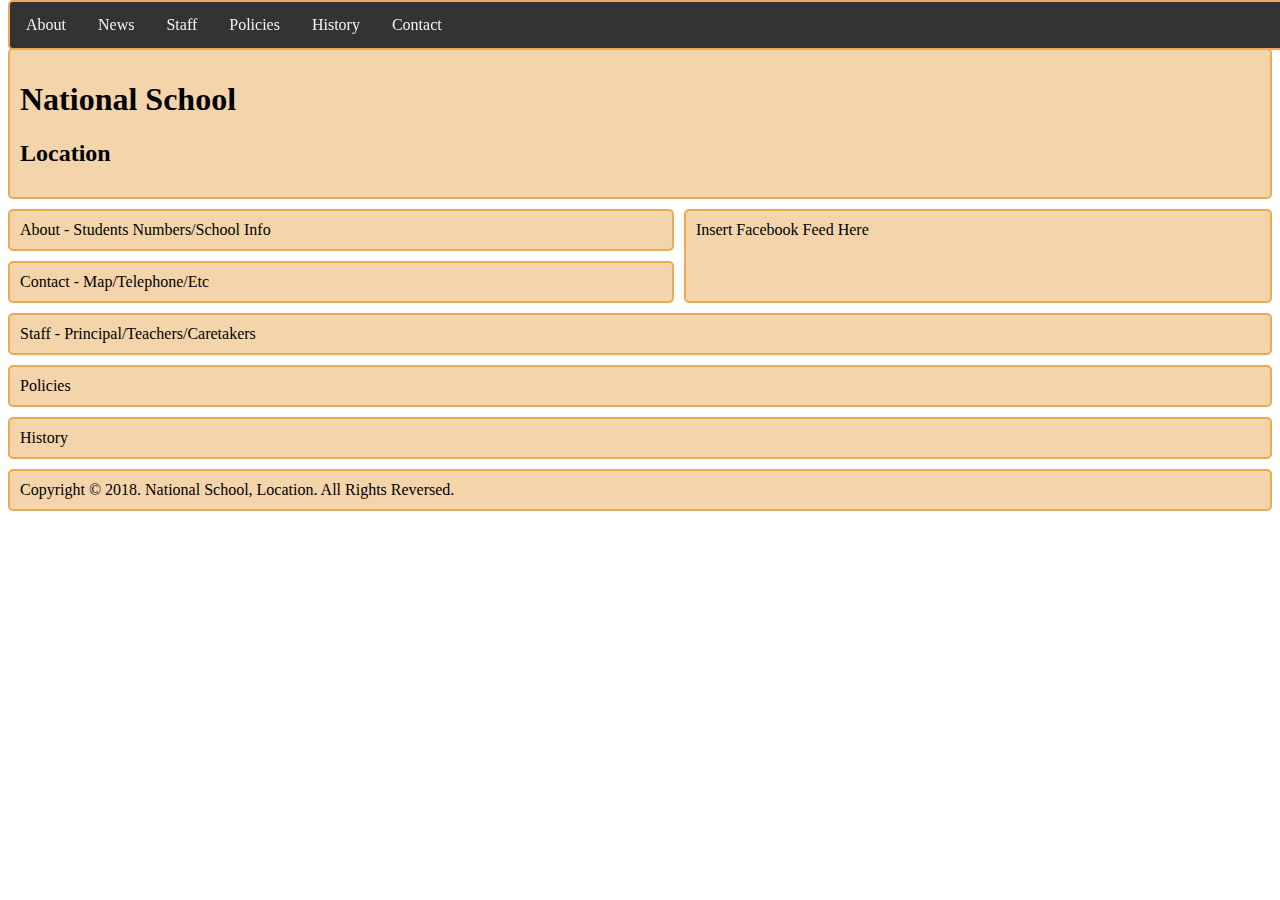
==== index.html @ f4b45981 "initial commit" ====
<html>
	<head>
		<meta charset="UTF-8"/>
		<meta name="viewport" content="width=device-width, initial-scale=1"/>
		<meta author="Greg Byrne - https://www.linkedin.com/in/greg-byrne-a4877340/"/>
	    <title>National School - Location</title>
		<link type="text/css" rel="stylesheet" href="ns.css">
		<script src="ns.js"></script>
	</head>
	<body>
		<div class="grid content">
		  <div id="navigation">
		  	<a href="#about">About</a>
		  	<a href="#news">News</a>
		  	<a href="#staff">Staff</a>
		  	<a href="#policies">Policies</a>
		  	<a href="#history">History</a>
		  	<a href="#contact">Contact</a>
		</div>
		<div id="banner" class="grid-item-padding">	
			<h1>National School</h1>
			<h2>Location<h2>
		</div>
		<div id="about" class="grid-item-padding">About - Students Numbers/School Info</div>
		<div id="news" class="grid-item-padding">Insert Facebook Feed Here</div>
		<div id="staff" class="grid-item-padding">Staff - Principal/Teachers/Caretakers</div>
		<div id="policies" class="grid-item-padding">Policies</div>
		<div id="history" class="grid-item-padding">History</div>
		<div id="contact" class="grid-item-padding">Contact - Map/Telephone/Etc</div>
		<div id="footer" class="grid-item-padding">Copyright © 2018. National School, Location. All Rights Reversed.</div>
	    
    	</div>
	</body>
</html>
---- ns.css ----
#banner {
	grid-area: banner;
	margin-top: 30px; /* Add a top margin to avoid content overlay */
}

#navigation {
	grid-area: navigation;
	 
overflow: hidden;
    background-color: #333;
    position: fixed; /* Set the navbar to fixed position */
    top: 0; /* Position the navbar at the top of the page */
    width: 100%; /* Full width */
 
}

 
#navigation a {
    float: left;
    display: block;
    color: #f2f2f2;
    text-align: center;
    padding: 14px 16px;
    text-decoration: none;
}

#navigation a:hover {
      background: #ddd;
      color: black;
  }

  

#about {
	grid-area: about;
}

#news {
	grid-area: news;
}

#staff {
	grid-area: staff;
}

#policies {
	grid-area: policies;
}

#history {
	grid-area: history;
}

#contact {
	grid-area: contact;
}

#footer {
	grid-area: footer;
}

.grid {
	display: grid;
	grid-template-areas: 	"navigation navigation"
							"banner banner"
							"about news"
							"contact news"
							"staff staff"
							"policies policies"
							"history history"
							"footer footer";
	grid-gap: 10px 10px;
  		
				
}

/* remove when no longer required */
.grid > div {
    border: 2px solid rgb(233,171,88);
    border-radius: 5px;
    background-color: rgba(233,171,88,.5); 
}

.black-bg {
	background-color: black;
}

.grid-item-padding {
	padding: 10px;
}



.center-grid-item {
   justify-self: center;
}

.center-text-content {
	text-align: center;
	vertical-align: middle;
}
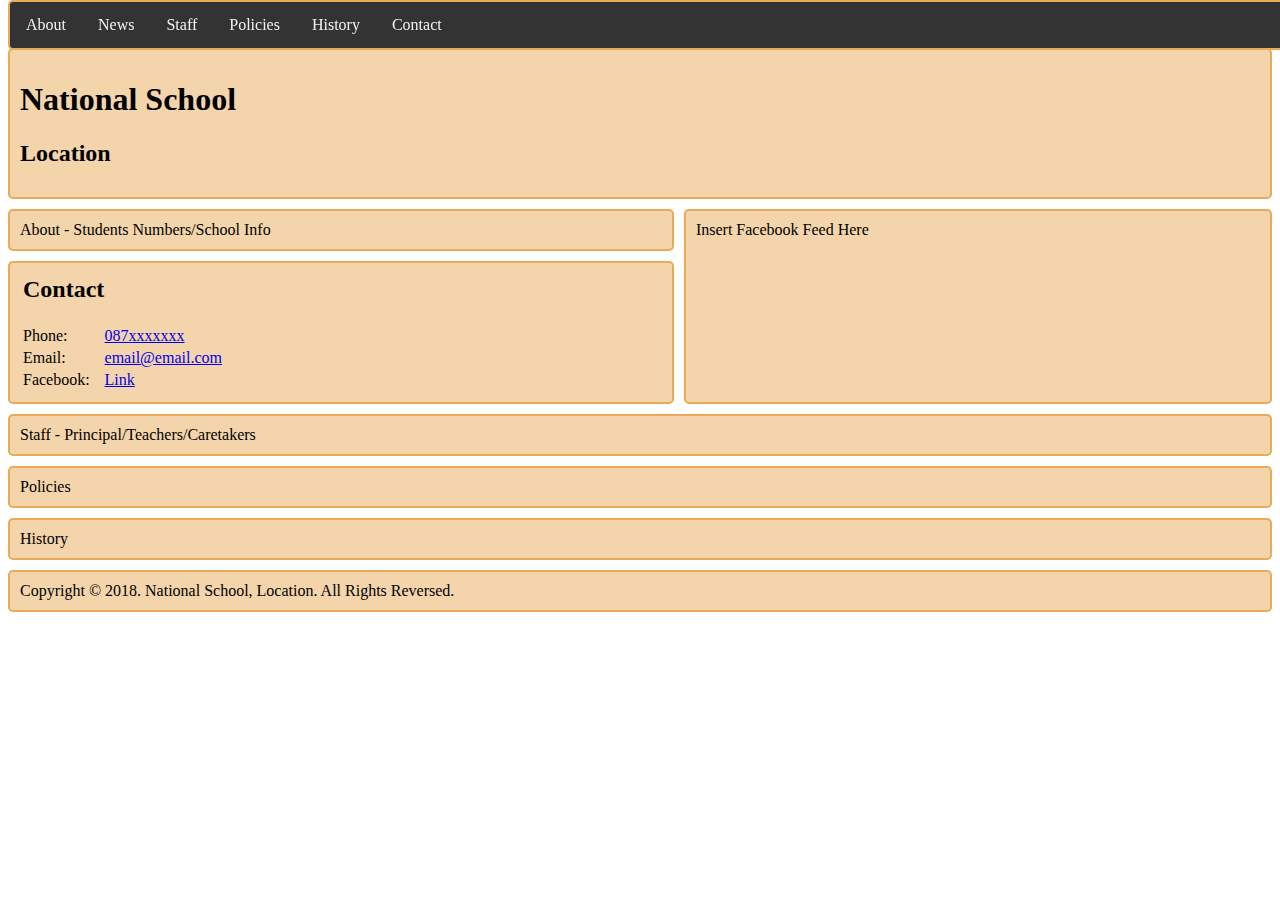
==== commit 5d9d492e: "basic contact info table" ====
--- a/index.html
+++ b/index.html
@@ -26,9 +26,47 @@
 		<div id="staff" class="grid-item-padding">Staff - Principal/Teachers/Caretakers</div>
 		<div id="policies" class="grid-item-padding">Policies</div>
 		<div id="history" class="grid-item-padding">History</div>
-		<div id="contact" class="grid-item-padding">Contact - Map/Telephone/Etc</div>
+		<div id="contact" class="grid-item-padding">
+			<table>
+      			<colgroup>
+      				<col width="40%">
+      				<col width="60%">
+      			</colgroup>
+      			<thead>
+      				<tr> 
+      					<td colspan="2">
+      						<h2>Contact</h2>
+      					</td>
+      				</tr>
+      			</thead>
+      			<tbody>
+      				<tr>
+      					<td class="phone-text">
+      					   Phone:
+      					</td>
+      					<td class="contact-value">
+							<a href="tel:555555555">087xxxxxxx</a>
+      					</td>
+      				</tr>
+      				<tr>
+      					<td class="email-text">
+      						 Email:
+      					</td>
+      					<td class="contact-value">
+							<a href="mailto:email@email.com">email@email.com</a>
+      					</td>
+      				</tr>
+      				<tr>
+      					<td class="fb-text">
+      						 Facebook:
+      					</td>
+      					<td class="fb-value">
+      						<a href="https://www.facebook.com">Link</a>
+      					</td>
+      				</tr>
+      			</tbody>
+      		</table>
+      	</div>
 		<div id="footer" class="grid-item-padding">Copyright © 2018. National School, Location. All Rights Reversed.</div>
-	    
-    	</div>
 	</body>
 </html>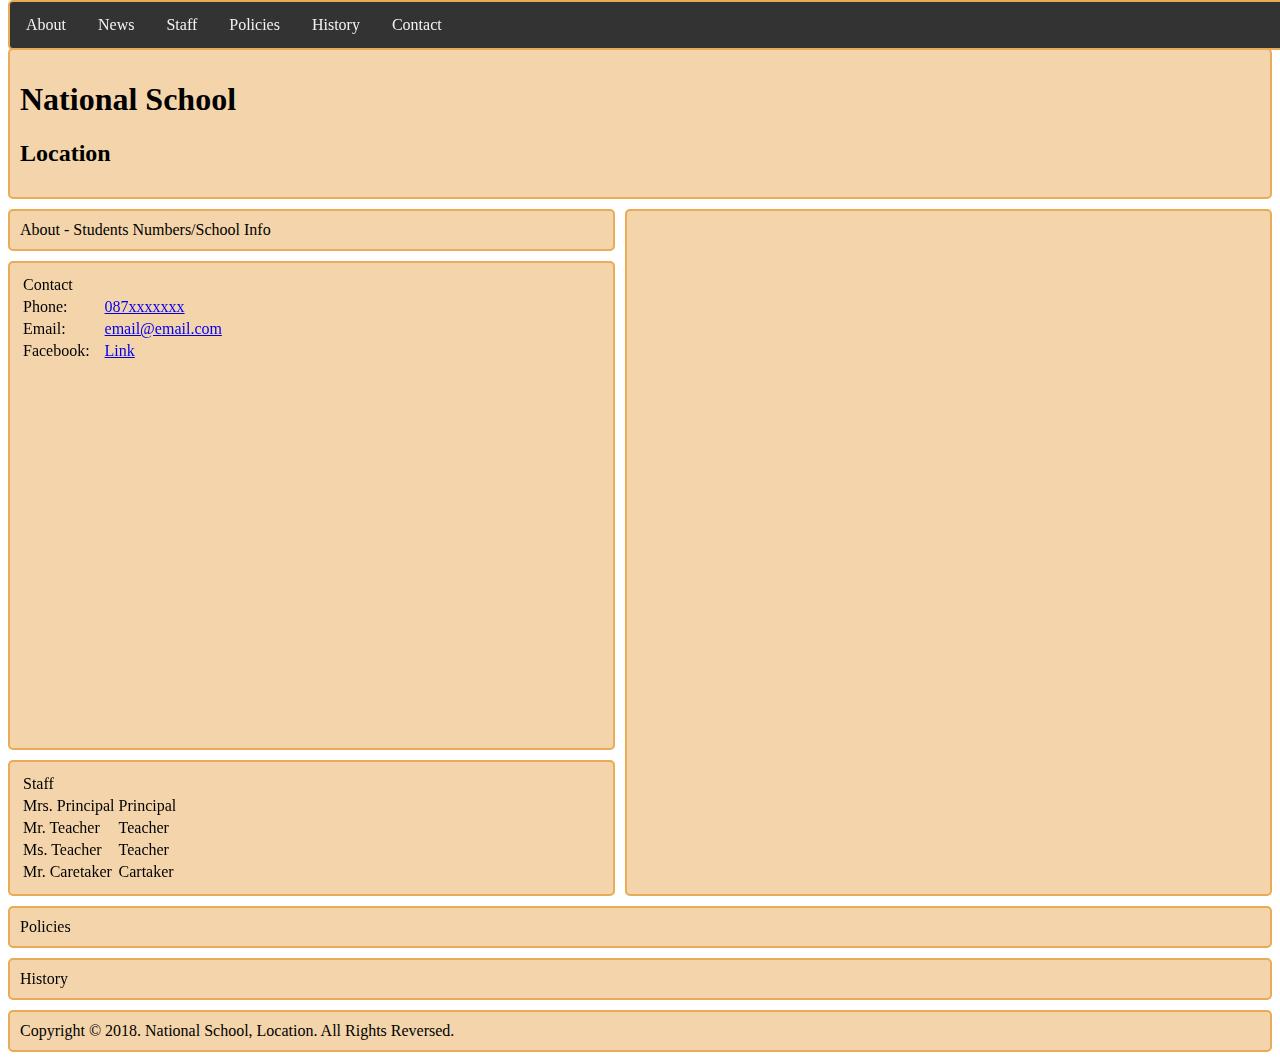
==== commit fce55324: "facebook and google map embedding" ====
--- a/index.html
+++ b/index.html
@@ -8,6 +8,17 @@
 		<script src="ns.js"></script>
 	</head>
 	<body>
+		<!-- 
+<div id="fb-root"></div>
+		<script>(function(d, s, id) {
+		  var js, fjs = d.getElementsByTagName(s)[0];
+		  	if (d.getElementById(id)) return;
+			  js = d.createElement(s); js.id = id;
+			  js.src = 'https://connect.facebook.net/en_GB/sdk.js#xfbml=1&version=v2.12';
+			  fjs.parentNode.insertBefore(js, fjs);
+		  }(document, 'script', 'facebook-jssdk'));
+		</script>
+ -->
 		<div class="grid content">
 		  <div id="navigation">
 		  	<a href="#about">About</a>
@@ -22,8 +33,58 @@
 			<h2>Location<h2>
 		</div>
 		<div id="about" class="grid-item-padding">About - Students Numbers/School Info</div>
-		<div id="news" class="grid-item-padding">Insert Facebook Feed Here</div>
-		<div id="staff" class="grid-item-padding">Staff - Principal/Teachers/Caretakers</div>
+		<div id="news" class="grid-item-padding">
+			<iframe src="https://www.facebook.com/plugins/page.php?href=https%3A%2F%2Fwww.facebook.com%2Ffacebook&tabs=timeline&width=340&height=500&small_header=true&adapt_container_width=true&hide_cover=false&show_facepile=false&appId" width="340" height="500" style="border:none;overflow:hidden" scrolling="no" frameborder="0" allowTransparency="true"></iframe>
+		</div>
+		<div id="staff" class="grid-item-padding">
+			<table>
+				<colgroup>
+					<col width="30%">
+					<col width="70%">
+				</colgroup>
+				<thead>
+					<tr>
+						<td colspan="2">
+							Staff
+						</td>
+					</tr>
+				</thead>
+				<tbody>
+					<tr>
+						<td>
+							Mrs. Principal
+						</td>
+						<td>
+							Principal
+						</td>
+					</tr>
+					<tr>
+						<td>
+							Mr. Teacher
+						</td>
+						<td>
+							Teacher
+						</td>
+					</tr>
+					<tr>
+						<td>
+							Ms. Teacher
+						</td>
+						<td>
+							Teacher
+						</td>
+					</tr>
+					<tr>
+						<td>
+							Mr. Caretaker
+						</td>
+						<td>
+							Cartaker
+						</td>
+					</tr>
+				</tbody>
+			</table>
+		</div>
 		<div id="policies" class="grid-item-padding">Policies</div>
 		<div id="history" class="grid-item-padding">History</div>
 		<div id="contact" class="grid-item-padding">
@@ -35,7 +96,7 @@
       			<thead>
       				<tr> 
       					<td colspan="2">
-      						<h2>Contact</h2>
+      						Contact
       					</td>
       				</tr>
       			</thead>
@@ -66,6 +127,7 @@
       				</tr>
       			</tbody>
       		</table>
+      		<iframe src="https://www.google.com/maps/embed?pb=!1m18!1m12!1m3!1d4234.119635159622!2d-6.858136961742479!3d53.684910828301035!2m3!1f0!2f0!3f0!3m2!1i1024!2i768!4f13.1!3m3!1m2!1s0x4867584b938aadff%3A0x48ca87709ec4be3d!2sCortown+National+School!5e0!3m2!1sen!2sie!4v1505820442245" width="100%" height="375" frameborder="0" style="border:0" allowfullscreen=""></iframe>
       	</div>
 		<div id="footer" class="grid-item-padding">Copyright © 2018. National School, Location. All Rights Reversed.</div>
 	</body>
--- a/ns.css
+++ b/ns.css
@@ -66,7 +66,7 @@
 							"banner banner"
 							"about news"
 							"contact news"
-							"staff staff"
+							"staff news"
 							"policies policies"
 							"history history"
 							"footer footer";
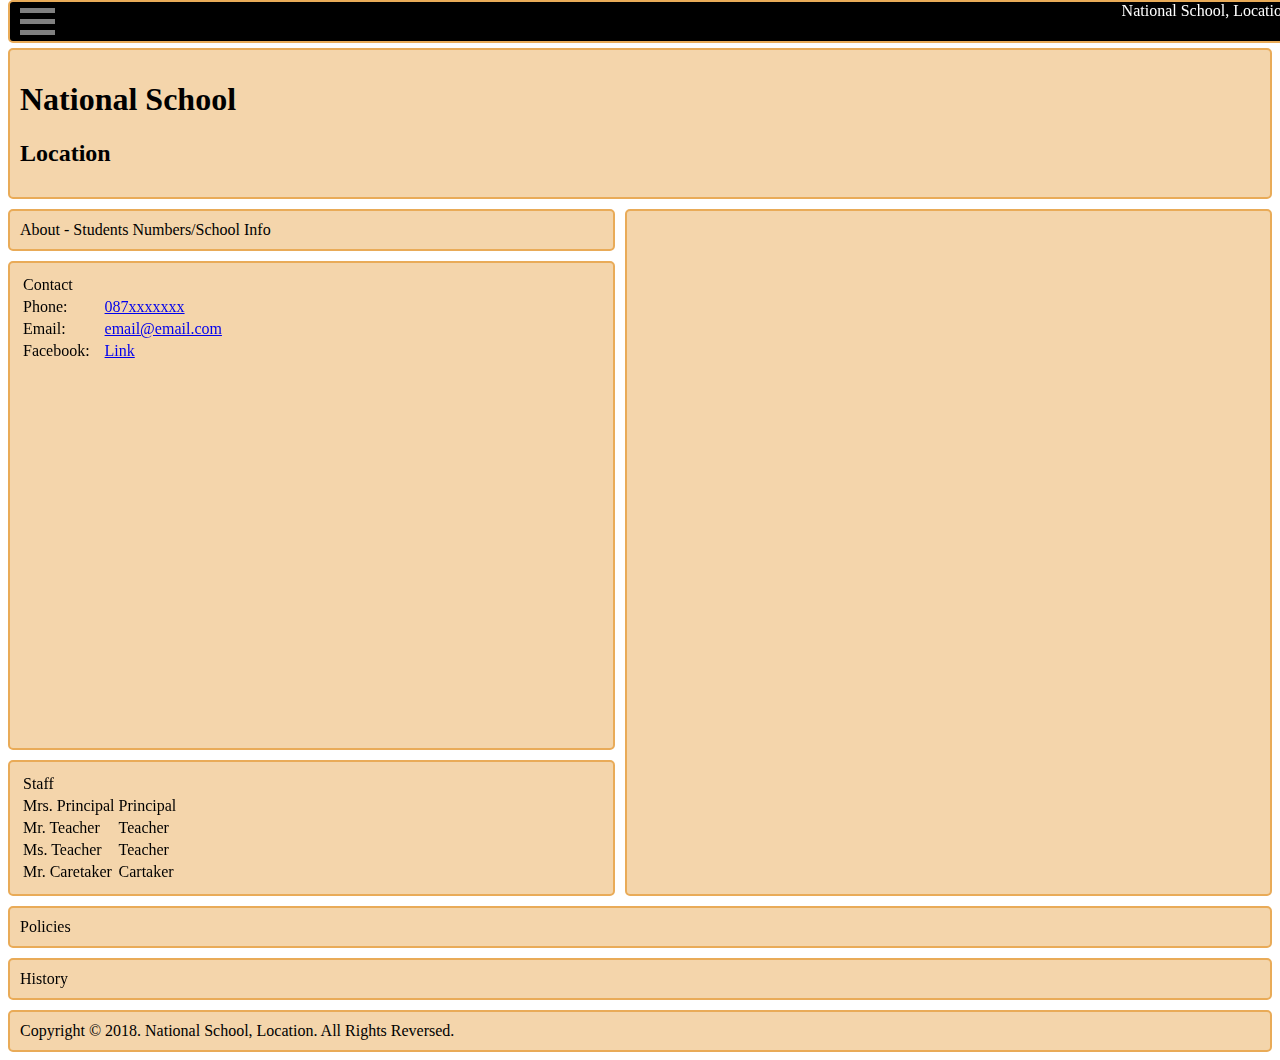
==== commit 776ac38a: "restyled navigation bar" ====
--- a/index.html
+++ b/index.html
@@ -8,19 +8,8 @@
 		<script src="ns.js"></script>
 	</head>
 	<body>
-		<!-- 
-<div id="fb-root"></div>
-		<script>(function(d, s, id) {
-		  var js, fjs = d.getElementsByTagName(s)[0];
-		  	if (d.getElementById(id)) return;
-			  js = d.createElement(s); js.id = id;
-			  js.src = 'https://connect.facebook.net/en_GB/sdk.js#xfbml=1&version=v2.12';
-			  fjs.parentNode.insertBefore(js, fjs);
-		  }(document, 'script', 'facebook-jssdk'));
-		</script>
- -->
-		<div class="grid content">
-		  <div id="navigation">
+		<div id="sidenav" class="sidenav">
+ 	 		<a href="javascript:void(0)" class="closebtn" onclick="closeNav()">&times;</a>
 		  	<a href="#about">About</a>
 		  	<a href="#news">News</a>
 		  	<a href="#staff">Staff</a>
@@ -28,6 +17,20 @@
 		  	<a href="#history">History</a>
 		  	<a href="#contact">Contact</a>
 		</div>
+		<div class="grid content">
+		<div id="navigation" onclick="openNav()">
+			<div id="sidenav-toggle">
+				<div id="bar1" class="bar"></div>
+				<div id="bar2" class="bar"></div>
+				<div id="bar3" class="bar"></div>
+			</div>
+			<div id="navigation-text">
+				National School, Location
+			</div>
+		  	<!-- <button onclick="openNav()">open</button> -->
+		</div>
+
+ 	 
 		<div id="banner" class="grid-item-padding">	
 			<h1>National School</h1>
 			<h2>Location<h2>
--- a/ns.css
+++ b/ns.css
@@ -7,8 +7,8 @@
 #navigation {
 	grid-area: navigation;
 	 
-overflow: hidden;
-    background-color: #333;
+	overflow: hidden;
+    background-color: black;
     position: fixed; /* Set the navbar to fixed position */
     top: 0; /* Position the navbar at the top of the page */
     width: 100%; /* Full width */
@@ -30,7 +30,9 @@
       color: black;
   }
 
-  
+#sidenav {
+	grid-area: sidenav;
+}
 
 #about {
 	grid-area: about;
@@ -100,3 +102,76 @@
 	text-align: center;
 	vertical-align: middle;
 }
+
+/******* menu icon ********/
+#navigation-text {
+	color: white;
+	float: right;
+}
+
+#sidenav-toggle {
+	padding-left: 10px;
+	float: left;
+}
+
+.bar {
+    width: 35px;
+    height: 5px;
+    background-color: grey;
+    margin: 6px 0;
+}
+/******* menu icon ********/
+
+
+/******* The side navigation menu *******/
+.sidenav {
+    height: 100%; /* 100% Full-height */
+    width: 0; /* 0 width - change this with JavaScript */
+    position: fixed; /* Stay in place */
+    z-index: 1; /* Stay on top */
+    top: 0; /* Stay at the top */
+    left: 0;
+    background-color: #111; /* Black*/
+    overflow-x: hidden; /* Disable horizontal scroll */
+    padding-top: 60px; /* Place content 60px from the top */
+    transition: 0.5s; /* 0.5 second transition effect to slide in the sidenav */
+}
+
+/* The navigation menu links */
+.sidenav a {
+    padding: 8px 8px 8px 32px;
+    text-decoration: none;
+    font-size: 25px;
+    color: #818181;
+    display: block;
+    transition: 0.3s;
+}
+
+/* When you mouse over the navigation links, change their color */
+.sidenav a:hover {
+    color: #f1f1f1;
+}
+
+/* Position and style the close button (top right corner) */
+.sidenav .closebtn {
+    position: absolute;
+    top: 0;
+    right: 25px;
+    font-size: 36px;
+    margin-left: 50px;
+}
+
+/* Style page content - use this if you want to push the page content to the right when you open the side navigation */
+#main {
+    transition: margin-left .5s;
+    padding: 20px;
+}
+
+/* On smaller screens, where height is less than 450px, change the style of the sidenav (less padding and a smaller font size) */
+@media screen and (max-height: 450px) {
+    .sidenav {padding-top: 15px;}
+    .sidenav a {font-size: 18px;}
+}
+/******* The side navigation menu *******/
+
+
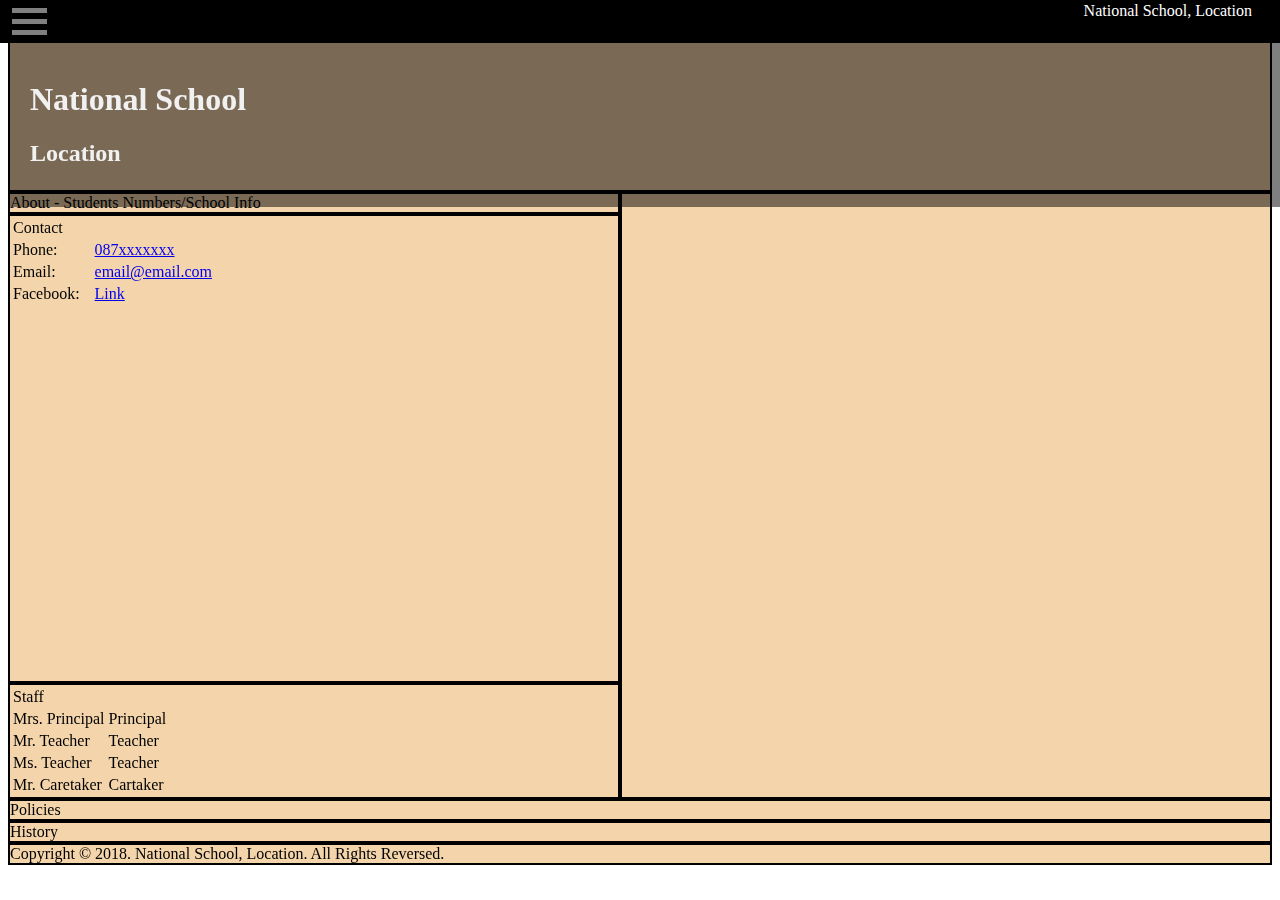
==== commit d16cdef4: "minor updates" ====
--- a/index.html
+++ b/index.html
@@ -28,16 +28,20 @@
 				National School, Location
 			</div>
 		  	<!-- <button onclick="openNav()">open</button> -->
-		</div>
-
- 	 
-		<div id="banner" class="grid-item-padding">	
-			<h1>National School</h1>
-			<h2>Location<h2>
+		</div> 	 
+		<div id="banner">
+			<div id="banner-vid-text-overlay">
+				<h1>National School<h1>
+				<h2>Location<h2>
+			</div>	
+			<!-- The video -->
+			<video autoplay muted loop class="full-width">
+			  <source src="school.mp4" type="video/mp4">
+			</video>
 		</div>
 		<div id="about" class="grid-item-padding">About - Students Numbers/School Info</div>
 		<div id="news" class="grid-item-padding">
-			<iframe src="https://www.facebook.com/plugins/page.php?href=https%3A%2F%2Fwww.facebook.com%2Ffacebook&tabs=timeline&width=340&height=500&small_header=true&adapt_container_width=true&hide_cover=false&show_facepile=false&appId" width="340" height="500" style="border:none;overflow:hidden" scrolling="no" frameborder="0" allowTransparency="true"></iframe>
+			<iframe src="https://www.facebook.com/plugins/page.php?href=https%3A%2F%2Fwww.facebook.com%2FCortownNS&tabs=timeline&width=340&height=500&small_header=false&adapt_container_width=true&hide_cover=true&show_facepile=false&appId" width="340" height="500" style="border:none;overflow:hidden" scrolling="no" frameborder="0" allowTransparency="true"></iframe>
 		</div>
 		<div id="staff" class="grid-item-padding">
 			<table>
--- a/ns.css
+++ b/ns.css
@@ -4,15 +4,26 @@
 	margin-top: 30px; /* Add a top margin to avoid content overlay */
 }
 
+#banner-vid-text-overlay {
+    grid-column-start: banner-start;
+    grid-column-end: banner-end;
+    grid-row: 2;
+	position: absolute;
+	width: 100%;
+    background: rgba(0, 0, 0, 0.5);
+    color: #f1f1f1;
+    padding: 20px;
+}
+
 #navigation {
 	grid-area: navigation;
-	 
 	overflow: hidden;
     background-color: black;
     position: fixed; /* Set the navbar to fixed position */
     top: 0; /* Position the navbar at the top of the page */
-    width: 100%; /* Full width */
- 
+    left: 0; 
+    width:100%;
+    z-index: 1;
 }
 
  
@@ -64,6 +75,11 @@
 
 .grid {
 	display: grid;
+/* 
+	grid-template-columns: repeat(2, 1fr);
+    grid-template-rows: repeat(8, 100px);
+    grid-auto-flow: dense;
+ */
 	grid-template-areas: 	"navigation navigation"
 							"banner banner"
 							"about news"
@@ -72,15 +88,14 @@
 							"policies policies"
 							"history history"
 							"footer footer";
-	grid-gap: 10px 10px;
+	/* grid-gap: 10px 10px; */
   		
 				
 }
 
 /* remove when no longer required */
 .grid > div {
-    border: 2px solid rgb(233,171,88);
-    border-radius: 5px;
+    border: 2px solid rgb(0,0,0);
     background-color: rgba(233,171,88,.5); 
 }
 
@@ -88,11 +103,13 @@
 	background-color: black;
 }
 
-.grid-item-padding {
-	padding: 10px;
+.fill-available-width {
+	width: -webkit-fill-available;
 }
 
-
+.full-width {
+	width: 100%;
+}
 
 .center-grid-item {
    justify-self: center;
@@ -107,10 +124,11 @@
 #navigation-text {
 	color: white;
 	float: right;
+	margin-right: 30px;
 }
 
 #sidenav-toggle {
-	padding-left: 10px;
+	margin-left: 10px;
 	float: left;
 }
 
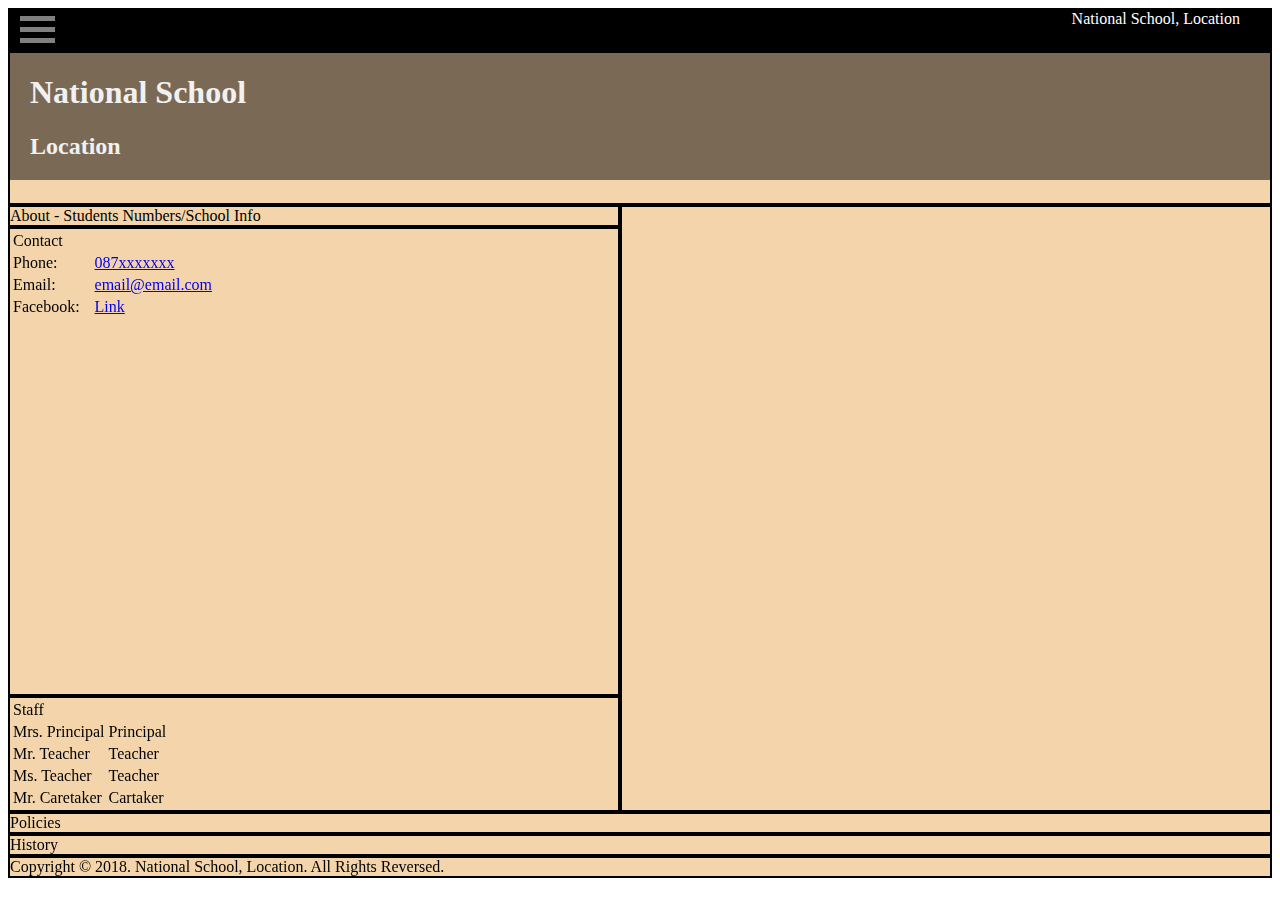
==== commit 26cbbb1c: "updating sticky nav bar and text overlay over vid" ====
--- a/index.html
+++ b/index.html
@@ -30,12 +30,13 @@
 		  	<!-- <button onclick="openNav()">open</button> -->
 		</div> 	 
 		<div id="banner">
-			<div id="banner-vid-text-overlay">
-				<h1>National School<h1>
-				<h2>Location<h2>
-			</div>	
-			<!-- The video -->
-			<video autoplay muted loop class="full-width">
+			<div id="parent-text-container">
+				<div id="banner-vid-text-overlay">
+					<h1>National School</h1>
+					<h2>Location</h2>
+				</div>
+			</div>
+			<video autoplay muted loop id="vid">
 			  <source src="school.mp4" type="video/mp4">
 			</video>
 		</div>
--- a/ns.css
+++ b/ns.css
@@ -1,29 +1,33 @@
  
 #banner {
 	grid-area: banner;
-	margin-top: 30px; /* Add a top margin to avoid content overlay */
 }
 
 #banner-vid-text-overlay {
-    grid-column-start: banner-start;
-    grid-column-end: banner-end;
-    grid-row: 2;
+	
 	position: absolute;
-	width: 100%;
     background: rgba(0, 0, 0, 0.5);
     color: #f1f1f1;
-    padding: 20px;
+    padding-left: 20px;
+ 	width: -webkit-fill-available;
+}
+
+#parent-text-container {
+	position:relative;
+}
+
+#vid {
+	grid-area: banner;
+	width: 100%;
 }
 
 #navigation {
 	grid-area: navigation;
 	overflow: hidden;
     background-color: black;
-    position: fixed; /* Set the navbar to fixed position */
-    top: 0; /* Position the navbar at the top of the page */
-    left: 0; 
-    width:100%;
-    z-index: 1;
+    position: sticky; 
+    top: 0; 
+    z-index: 10;
 }
 
  
@@ -43,6 +47,7 @@
 
 #sidenav {
 	grid-area: sidenav;
+	z-index: 20;
 }
 
 #about {
@@ -75,11 +80,6 @@
 
 .grid {
 	display: grid;
-/* 
-	grid-template-columns: repeat(2, 1fr);
-    grid-template-rows: repeat(8, 100px);
-    grid-auto-flow: dense;
- */
 	grid-template-areas: 	"navigation navigation"
 							"banner banner"
 							"about news"
@@ -88,8 +88,6 @@
 							"policies policies"
 							"history history"
 							"footer footer";
-	/* grid-gap: 10px 10px; */
-  		
 				
 }
 
